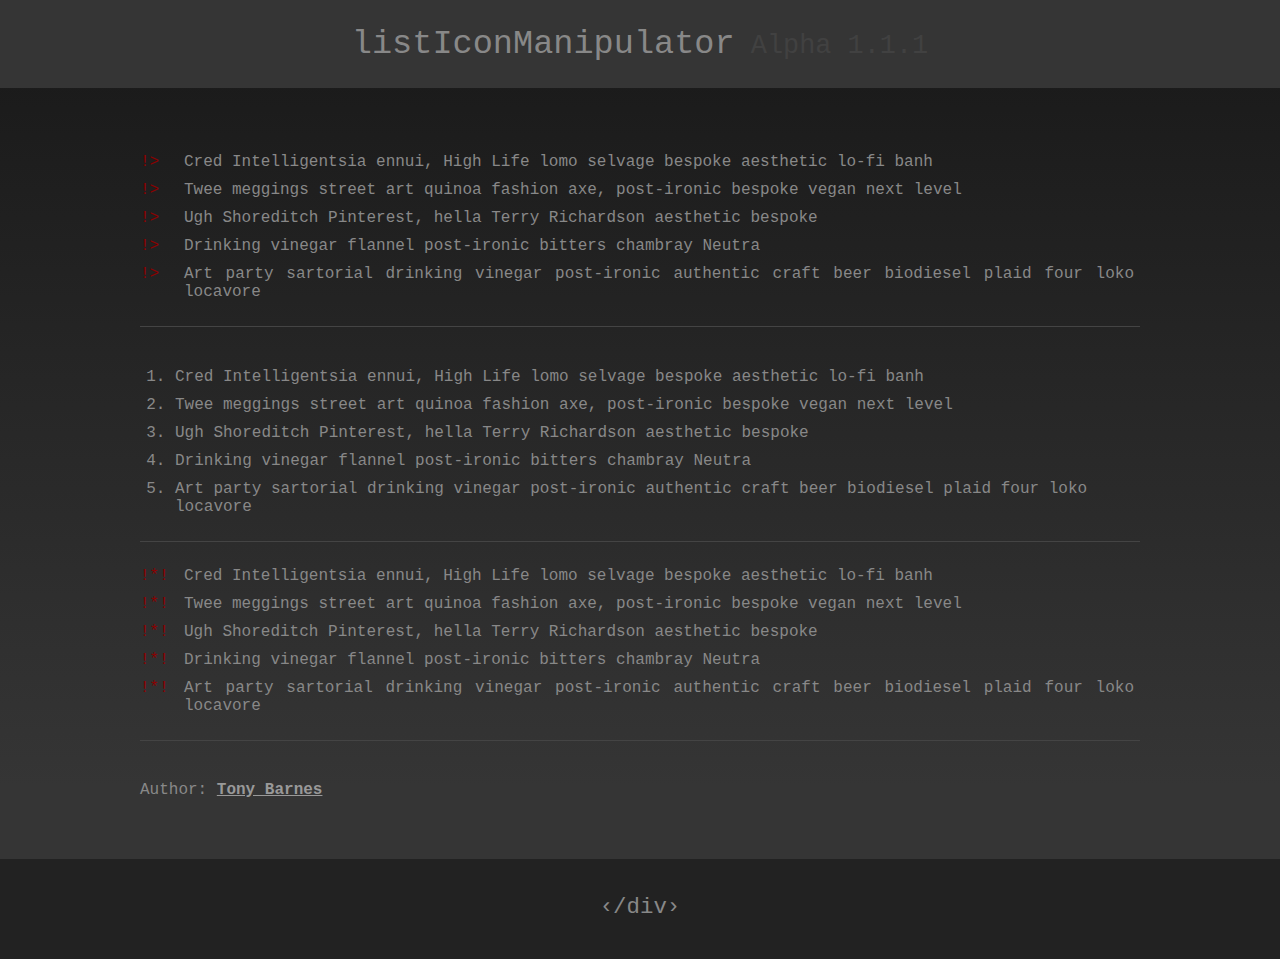
==== examples/index.html @ f2f9b953 "Directory tidyup, everything in root now" ====
<!DOCTYPE HTML PUBLIC "-//W3C//DTD HTML 4.01//EN" "http://www.w3.org/TR/html4/strict.dtd">
<html>
  <head>
    <meta http-equiv="Content-Type" content="text/html">
    <title>listIconManipulator Alpha 1.1.1 </title>
    <meta name="viewport" content="height=device-height,width=device-width,initial-scale=1.0,maximum-scale=1.0"/>
    <link rel="stylesheet" href="css/demo.css" />
    <link rel="stylesheet" href="css/styles.css" />
  </head>
  <body>
    <div class="header">
      <h1>listIconManipulator<span> Alpha 1.1.1</span></h1>
    </div>
    <div class="wrapper">
      <div class="listIconManipulatorExample">
        <ul>
          <li>Cred Intelligentsia ennui, High Life lomo selvage bespoke aesthetic lo-fi banh</li>
          <li>Twee meggings street art quinoa fashion axe, post-ironic bespoke vegan next level</li>
          <li>Ugh Shoreditch Pinterest, hella Terry Richardson aesthetic bespoke</li>
          <li class="warning">Drinking vinegar flannel post-ironic bitters chambray Neutra</li>
          <li>Art party sartorial drinking vinegar post-ironic authentic craft beer biodiesel plaid four loko locavore</li>
        </ul>
        
        <ol>
          <li>Cred Intelligentsia ennui, High Life lomo selvage bespoke aesthetic lo-fi banh</li>
          <li>Twee meggings street art quinoa fashion axe, post-ironic bespoke vegan next level</li>
          <li>Ugh Shoreditch Pinterest, hella Terry Richardson aesthetic bespoke</li>
          <li>Drinking vinegar flannel post-ironic bitters chambray Neutra</li>
          <li>Art party sartorial drinking vinegar post-ironic authentic craft beer biodiesel plaid four loko locavore</li>
        </ol>
        
        <ul id="customList">
          <li>Cred Intelligentsia ennui, High Life lomo selvage bespoke aesthetic lo-fi banh</li>
          <li>Twee meggings street art quinoa fashion axe, post-ironic bespoke vegan next level</li>
          <li>Ugh Shoreditch Pinterest, hella Terry Richardson aesthetic bespoke</li>
          <li>Drinking vinegar flannel post-ironic bitters chambray Neutra</li>
          <li>Art party sartorial drinking vinegar post-ironic authentic craft beer biodiesel plaid four loko locavore</li>
        </ul>
        
      </div>
      <div class="bottom">
        <p>Author: <a href="http://tonybarnes.me" title="tonybarnes.me">Tony Barnes</a></p>
      </div>
    </div>
    
    <div class="footer">
      <h2>&#8249;/div&#8250;</h2>
    </div>    
		<script src="http://ajax.googleapis.com/ajax/libs/jquery/1.10.2/jquery.min.js"></script>
    <script src="js/listIconManipulator.alpha.1.1.1.js"></script>
    <script type="text/javascript">
    $(document).ready(function(e) {
      $('div.listIconManipulatorExample ul:first').listIconManipulator({
				content: {
					iconContent: '!>',
					tooltip:true,
					tooltipContent:'my tooltip text'
				}
			});
      $('#customList').listIconManipulator({
				content: {
					iconContent: '!*!',
					tooltip:false
					//tooltipContent:'no.2 tooltip text'
				}
			});
		});
		</script>
  </body>
  </html>
---- examples/css/demo.css ----
h6,h5,h4,h3,h2,p,ol,h1,td,th,blockquote,textarea,input,fieldset,form,pre,li,ul,dd,dt,dl,div,body,legend{margin:0;padding:0}legend,table{border-collapse:collapse;border-spacing:0}var,th,dfn,code,cite,caption,address{font-style:normal}var,th,dfn,code,cite,caption,address,h6,h5,h4,h3,h2,h1{font-weight:400}ul,ol{list-style:none}th,caption{text-align:left}h6,h5,h4,h3,h2,h1{font-size:100%}q:after,q:before{content:''}legend,img,fieldset,acronym,abbr,input[type=image]{border:0}html{background:#181818}body{font-family:courier new,arial;color:#888;background-image:linear-gradient(bottom,#353535 18%,#181818 100%);background-image:-o-linear-gradient(bottom,#353535 18%,#181818 100%);background-image:-moz-linear-gradient(bottom,#353535 18%,#181818 100%);background-image:-webkit-linear-gradient(bottom,#353535 18%,#181818 100%);background-image:-ms-linear-gradient(bottom,#353535 18%,#181818 100%);background-image:-webkit-gradient(linear,left bottom,left top,color-stop(0.18,#353535),color-stop(1,#181818))}::-moz-selection{background:#141414;color:#CCC;text-shadow:none}::selection{background:#141414;color:#CCC;text-shadow:none}.wrapper{position:relative;margin:0 auto;width:1000px}.header{margin-bottom:40px;background:#353535;text-align:center;color:#888}.header h1{padding:25px 10px;font-size:2.1em}.header h1 span{color:#414141;font-size:.8em}.header p{display:none;color:#565656;letter-spacing:-2px;font-size:.950em;padding:0 10px 25px 10px}.header p span{font-size:.9em;color:#555}.bottom{margin:40px 0 60px 0}.bottom *{color:#888}.bottom p{margin-bottom:.5em}.bottom a{font-weight:bold;color:#999}.bottom a:hover{text-decoration:none}.footer{background:#222;min-height:100px;text-align:center;font-family:courier new,arial;color:#888}.footer h2{padding-top:35px;font-size:1.4em}@media(max-width:1000px){ul,ol{font-size:.950em}ul li,ol li{padding:3px 0}.wrapper{width:100%}.header{margin-bottom:30px}.header h1{font-size:2em;padding:15px 10px}.listIconManipulatorExample{padding:20px 20px 0 20px}.bottom{margin:20px 20px 35px 20px;text-align:center;font-size:.9em}.bottom p{padding:.5em 0 .8em 0;margin:.5em 0;border-bottom:solid 1px #444}.bottom p.last{border:0 none;margin-bottom:0;padding-bottom:0}.bottom a:hover{text-decoration:underline}.footer h2{font-size:1.3em}}@media(max-width:480px){h3{padding:1em}.header{margin-bottom:0}.header h1{font-size:1.5em}.bottom{margin:15px 10px 20px 10px;font-size:.8em}.footer h2{font-size:1em}}
---- examples/css/styles.css ----
/********************************
* listIconManipulator Alpha 1.1.1
	* A responsive portfolio layout with vertical overlay, dynamic height calculation/resizing, tooltips, colour schemes and more
	* URL to go here
	*
	* Author: Tony Barnes
	* http://tonybarnes.me
	* No license or copyright - do what you like
	*
	* Last updated: 24/08/2013
  ********************************
  plugin styles
**********************************/
/*likely to be some default UL/OL styling in place*/
ul,
ol {
  padding: 20px 0 20px 35px;
  border-bottom: solid 1px #444;
}
ul li,
ol li {
  padding: 5px 0;
}
ul {
  list-style-type: disc;
}
ol {
  list-style-type: decimal;
}
div.listIconManipulatorExample .listIconManipulator {
  list-style-type: none;
  margin: 0 0 1em 0;
  padding-left: 0;
  padding-right: 0;
}
div.listIconManipulatorExample .listIconManipulator li span.icon {
  display: inline-block;
  position: relative;
  vertical-align: top;
  max-height: 30px;
  width: 3.4%;
  margin-right: 1%;
  min-width: 34px;
  color: darkred;
}
div.listIconManipulatorExample .listIconManipulator li span.icon img {
  width: 100%;
  display: inline-block;
  max-width: 34px;
}
div.listIconManipulatorExample .listIconManipulator li span.icon div.toolTip {
  color: #eee;
  border: solid 1px #000;
  display: block;
  position: absolute;
  z-index: 7;
  top: -0.8em;
  left: 1.4em;
  min-width: 280px;
  padding: 0.2em;
  font-size: 0.8em;
  background: #151515;
  text-align: center;
  box-shadow: 0 5px 3px #000;
  -moz-box-shadow: 0 5px 3px #000;
  -webkit-box-shadow: 0 5px 3px #000;
  opacity: 0.9;
}
div.listIconManipulatorExample .listIconManipulator li span.icon div.toolTip a {
  color: #F4AC0C;
}
div.listIconManipulatorExample .listIconManipulator li span.content {
  display: inline-block;
  position: relative;
  vertical-align: top;
  text-align: justify;
  width: 95%;
  /*padding-top:0.6em;*/

  z-index: 8;
}
div.listIconManipulatorExample .listIconManipulator li.active span.content {
  opacity: 0.4;
}
@media (max-width: 1000px) {
  div.listIconManipulatorExample .listIconManipulator li span.icon div.miniPopup500 {
    font-size: 0.825em;
  }
  div.listIconManipulatorExample .listIconManipulator li span.content {
    width: 90%;
  }
}
@media (max-width: 480px) {
  div.listIconManipulatorExample .listIconManipulator li span.content {
    width: 86%;
    padding-top: 0;
  }
  div.listIconManipulatorExample .listIconManipulator li span.icon {
    min-width: 23px;
  }
}
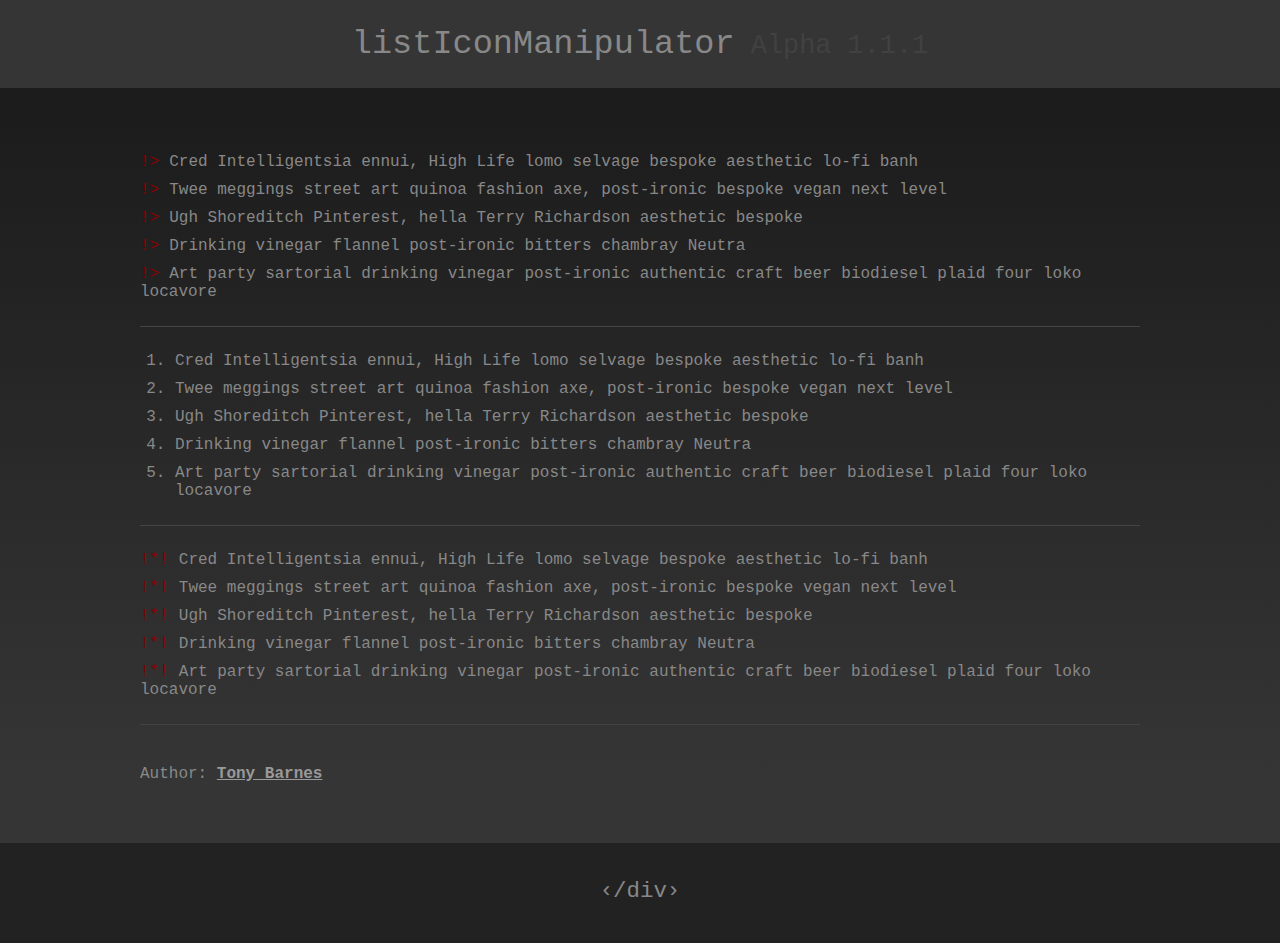
==== commit 8a3b52b0: "Better styles for integration" ====
--- a/examples/index.html
+++ b/examples/index.html
@@ -5,6 +5,7 @@
     <title>listIconManipulator Alpha 1.1.1 </title>
     <meta name="viewport" content="height=device-height,width=device-width,initial-scale=1.0,maximum-scale=1.0"/>
     <link rel="stylesheet" href="css/demo.css" />
+    <link rel="stylesheet" href="css/lim.styles.css" />
     <link rel="stylesheet" href="css/styles.css" />
   </head>
   <body>
--- a/examples/css/styles.css
+++ b/examples/css/styles.css
@@ -1,101 +1 @@
-/********************************
-* listIconManipulator Alpha 1.1.1
-	* A responsive portfolio layout with vertical overlay, dynamic height calculation/resizing, tooltips, colour schemes and more
-	* URL to go here
-	*
-	* Author: Tony Barnes
-	* http://tonybarnes.me
-	* No license or copyright - do what you like
-	*
-	* Last updated: 24/08/2013
-  ********************************
-  plugin styles
-**********************************/
-/*likely to be some default UL/OL styling in place*/
-ul,
-ol {
-  padding: 20px 0 20px 35px;
-  border-bottom: solid 1px #444;
-}
-ul li,
-ol li {
-  padding: 5px 0;
-}
-ul {
-  list-style-type: disc;
-}
-ol {
-  list-style-type: decimal;
-}
-div.listIconManipulatorExample .listIconManipulator {
-  list-style-type: none;
-  margin: 0 0 1em 0;
-  padding-left: 0;
-  padding-right: 0;
-}
-div.listIconManipulatorExample .listIconManipulator li span.icon {
-  display: inline-block;
-  position: relative;
-  vertical-align: top;
-  max-height: 30px;
-  width: 3.4%;
-  margin-right: 1%;
-  min-width: 34px;
-  color: darkred;
-}
-div.listIconManipulatorExample .listIconManipulator li span.icon img {
-  width: 100%;
-  display: inline-block;
-  max-width: 34px;
-}
-div.listIconManipulatorExample .listIconManipulator li span.icon div.toolTip {
-  color: #eee;
-  border: solid 1px #000;
-  display: block;
-  position: absolute;
-  z-index: 7;
-  top: -0.8em;
-  left: 1.4em;
-  min-width: 280px;
-  padding: 0.2em;
-  font-size: 0.8em;
-  background: #151515;
-  text-align: center;
-  box-shadow: 0 5px 3px #000;
-  -moz-box-shadow: 0 5px 3px #000;
-  -webkit-box-shadow: 0 5px 3px #000;
-  opacity: 0.9;
-}
-div.listIconManipulatorExample .listIconManipulator li span.icon div.toolTip a {
-  color: #F4AC0C;
-}
-div.listIconManipulatorExample .listIconManipulator li span.content {
-  display: inline-block;
-  position: relative;
-  vertical-align: top;
-  text-align: justify;
-  width: 95%;
-  /*padding-top:0.6em;*/
-
-  z-index: 8;
-}
-div.listIconManipulatorExample .listIconManipulator li.active span.content {
-  opacity: 0.4;
-}
-@media (max-width: 1000px) {
-  div.listIconManipulatorExample .listIconManipulator li span.icon div.miniPopup500 {
-    font-size: 0.825em;
-  }
-  div.listIconManipulatorExample .listIconManipulator li span.content {
-    width: 90%;
-  }
-}
-@media (max-width: 480px) {
-  div.listIconManipulatorExample .listIconManipulator li span.content {
-    width: 86%;
-    padding-top: 0;
-  }
-  div.listIconManipulatorExample .listIconManipulator li span.icon {
-    min-width: 23px;
-  }
-}
+ul,ol{padding:20px 0 20px 35px;border-bottom:solid 1px #444}ul li,ol li{padding:5px 0}ul{list-style-type:disc}ol{list-style-type:decimal}.listIconManipulator{list-style-type:none;margin:0;padding-left:0;padding-right:0}.listIconManipulator li span.icon{position:relative;color:darkred;padding-right:10px}.listIconManipulator li span.icon div.toolTip{color:#eee;border:solid 1px #000;display:block;position:absolute;z-index:7;top:-23px;left:1.4em;min-width:280px;padding:.2em;font-size:.8em;background:#151515;text-align:center;box-shadow:0 5px 3px #000;-moz-box-shadow:0 5px 3px #000;-webkit-box-shadow:0 5px 3px #000;opacity:.9}.listIconManipulator li span.icon div.toolTip a{color:#f4ac0c}.listIconManipulator li span.content{text-align:justify;z-index:8}.listIconManipulator li.active span.content{opacity:.4}@media(max-width:1000px){div.listIconManipulatorExample .listIconManipulator li span.icon div.miniPopup500{font-size:.825em}div.listIconManipulatorExample .listIconManipulator li span.content{width:90%}}@media(max-width:480px){div.listIconManipulatorExample .listIconManipulator li span.content{width:86%;padding-top:0}div.listIconManipulatorExample .listIconManipulator li span.icon{min-width:23px}}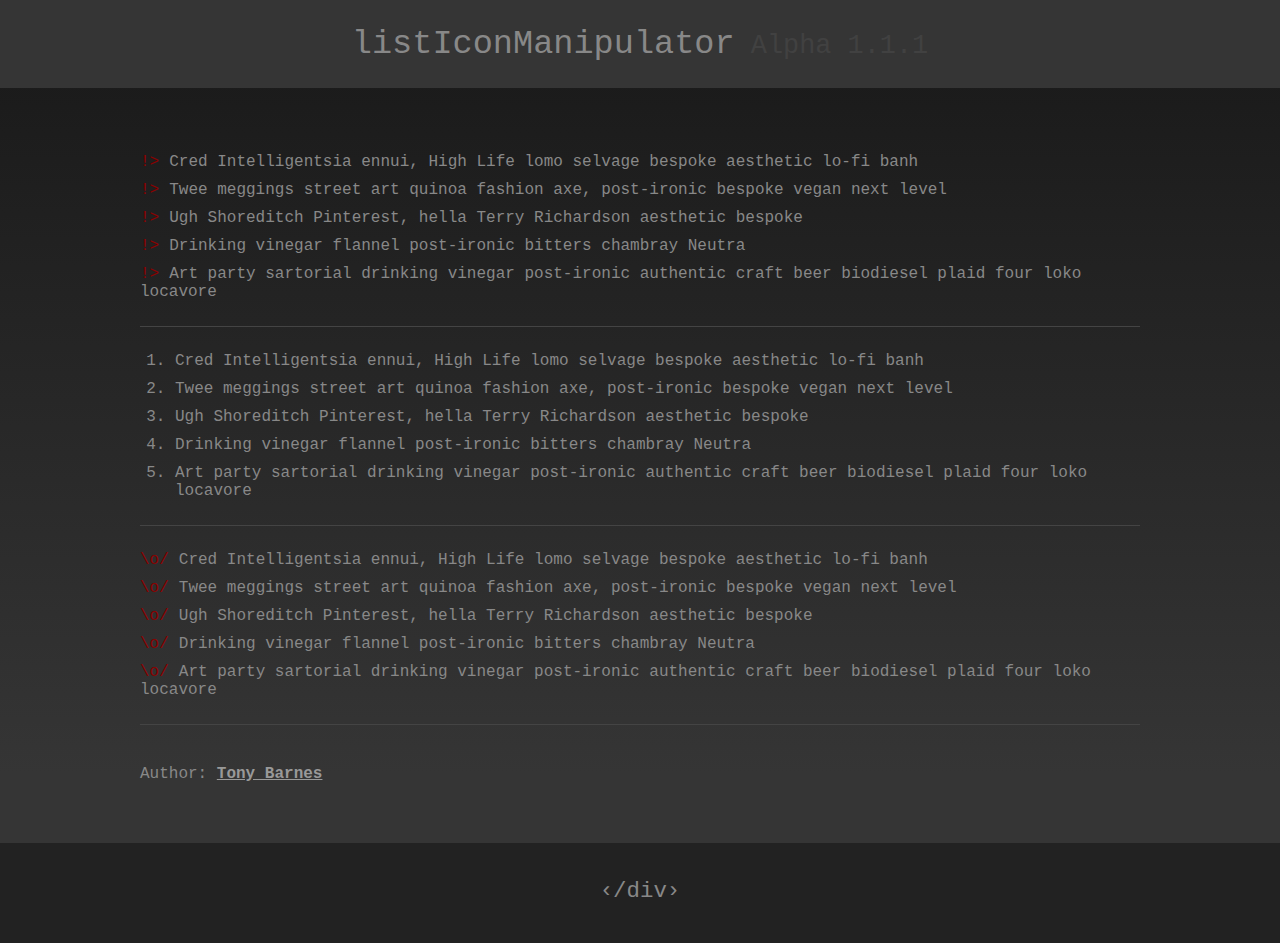
==== commit c8622836: "Tidyup" ====
--- a/examples/index.html
+++ b/examples/index.html
@@ -18,7 +18,7 @@
           <li>Cred Intelligentsia ennui, High Life lomo selvage bespoke aesthetic lo-fi banh</li>
           <li>Twee meggings street art quinoa fashion axe, post-ironic bespoke vegan next level</li>
           <li>Ugh Shoreditch Pinterest, hella Terry Richardson aesthetic bespoke</li>
-          <li class="warning">Drinking vinegar flannel post-ironic bitters chambray Neutra</li>
+          <li>Drinking vinegar flannel post-ironic bitters chambray Neutra</li>
           <li>Art party sartorial drinking vinegar post-ironic authentic craft beer biodiesel plaid four loko locavore</li>
         </ul>
         
@@ -60,7 +60,7 @@
 			});
       $('#customList').listIconManipulator({
 				content: {
-					iconContent: '!*!',
+					iconContent: '\\o/',
 					tooltip:false
 					//tooltipContent:'no.2 tooltip text'
 				}
--- a/examples/css/styles.css
+++ b/examples/css/styles.css
@@ -1 +1 @@
-ul,ol{padding:20px 0 20px 35px;border-bottom:solid 1px #444}ul li,ol li{padding:5px 0}ul{list-style-type:disc}ol{list-style-type:decimal}.listIconManipulator{list-style-type:none;margin:0;padding-left:0;padding-right:0}.listIconManipulator li span.icon{position:relative;color:darkred;padding-right:10px}.listIconManipulator li span.icon div.toolTip{color:#eee;border:solid 1px #000;display:block;position:absolute;z-index:7;top:-23px;left:1.4em;min-width:280px;padding:.2em;font-size:.8em;background:#151515;text-align:center;box-shadow:0 5px 3px #000;-moz-box-shadow:0 5px 3px #000;-webkit-box-shadow:0 5px 3px #000;opacity:.9}.listIconManipulator li span.icon div.toolTip a{color:#f4ac0c}.listIconManipulator li span.content{text-align:justify;z-index:8}.listIconManipulator li.active span.content{opacity:.4}@media(max-width:1000px){div.listIconManipulatorExample .listIconManipulator li span.icon div.miniPopup500{font-size:.825em}div.listIconManipulatorExample .listIconManipulator li span.content{width:90%}}@media(max-width:480px){div.listIconManipulatorExample .listIconManipulator li span.content{width:86%;padding-top:0}div.listIconManipulatorExample .listIconManipulator li span.icon{min-width:23px}}+ul,ol{padding:20px 0 20px 35px;border-bottom:solid 1px #444}ul li,ol li{padding:5px 0}ul{list-style-type:disc}ol{list-style-type:decimal}.listIconManipulator{list-style-type:none;margin:0;padding-left:0;padding-right:0}.listIconManipulator li span.icon{position:relative;color:darkred;padding-right:10px}.listIconManipulator li span.icon div.toolTip{color:#eee;border:solid 1px #000;display:block;position:absolute;z-index:7;top:-23px;left:1.4em;min-width:280px;padding:.2em;font-size:.8em;background:#151515;text-align:center;box-shadow:0 5px 3px #000;-moz-box-shadow:0 5px 3px #000;-webkit-box-shadow:0 5px 3px #000;opacity:.9}.listIconManipulator li span.icon div.toolTip a{color:#f4ac0c}.listIconManipulator li span.content{text-align:justify;z-index:8}.listIconManipulator li.active span.content{opacity:.4}@media(max-width:1000px){div.listIconManipulatorExample .listIconManipulator li span.icon div.toolTip{font-size:.825em}}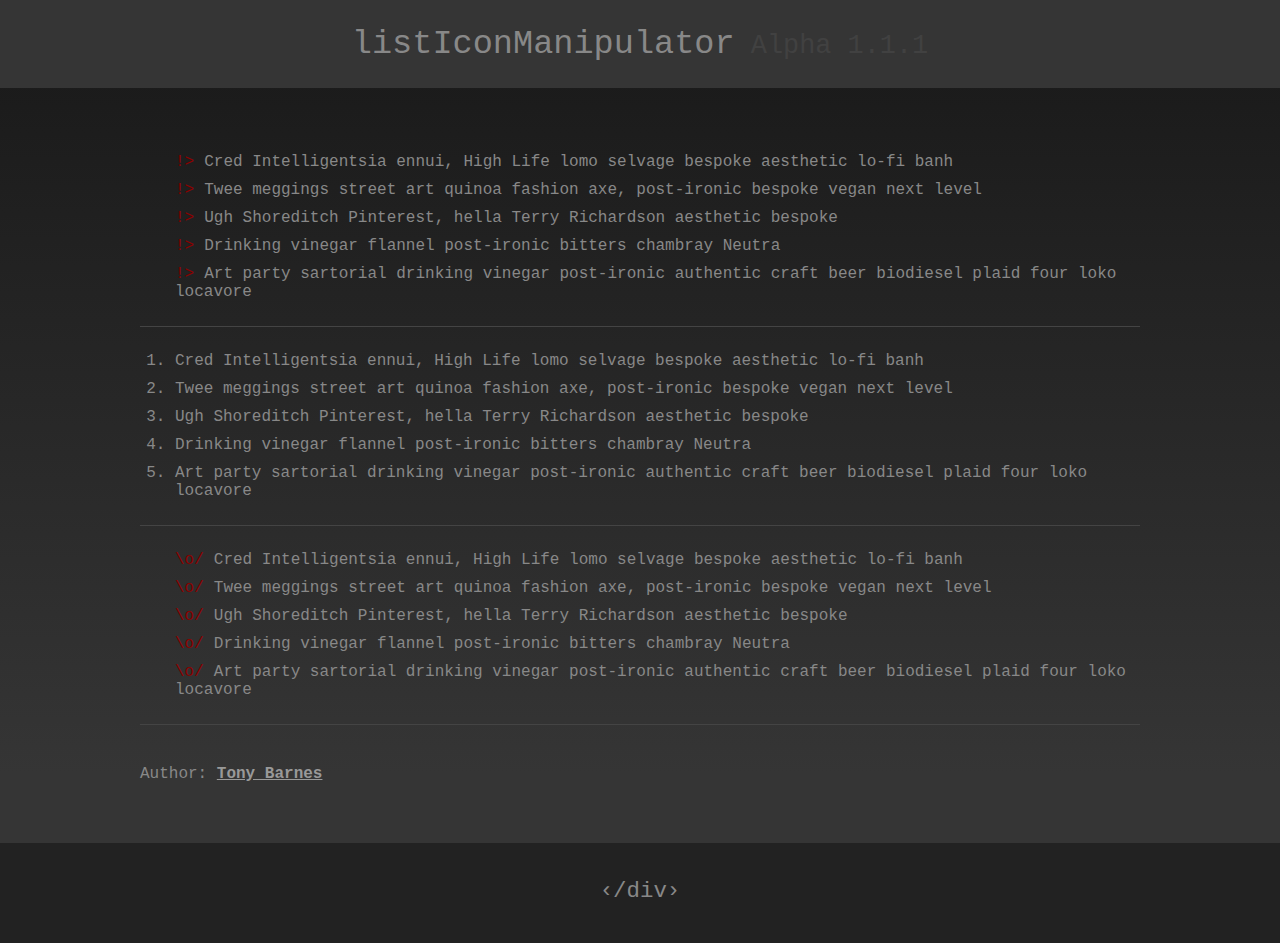
==== commit cd8323e6: "Improved default UL/OL styles" ====
--- a/examples/index.html
+++ b/examples/index.html
@@ -5,7 +5,6 @@
     <title>listIconManipulator Alpha 1.1.1 </title>
     <meta name="viewport" content="height=device-height,width=device-width,initial-scale=1.0,maximum-scale=1.0"/>
     <link rel="stylesheet" href="css/demo.css" />
-    <link rel="stylesheet" href="css/lim.styles.css" />
     <link rel="stylesheet" href="css/styles.css" />
   </head>
   <body>
@@ -48,7 +47,7 @@
       <h2>&#8249;/div&#8250;</h2>
     </div>    
 		<script src="http://ajax.googleapis.com/ajax/libs/jquery/1.10.2/jquery.min.js"></script>
-    <script src="js/listIconManipulator.alpha.1.1.1.js"></script>
+    <script src="js/listIconManipulator.alpha.1.1.1.min.js"></script>
     <script type="text/javascript">
     $(document).ready(function(e) {
       $('div.listIconManipulatorExample ul:first').listIconManipulator({
--- a/examples/css/demo.css
+++ b/examples/css/demo.css
@@ -1 +1 @@
-h6,h5,h4,h3,h2,p,ol,h1,td,th,blockquote,textarea,input,fieldset,form,pre,li,ul,dd,dt,dl,div,body,legend{margin:0;padding:0}legend,table{border-collapse:collapse;border-spacing:0}var,th,dfn,code,cite,caption,address{font-style:normal}var,th,dfn,code,cite,caption,address,h6,h5,h4,h3,h2,h1{font-weight:400}ul,ol{list-style:none}th,caption{text-align:left}h6,h5,h4,h3,h2,h1{font-size:100%}q:after,q:before{content:''}legend,img,fieldset,acronym,abbr,input[type=image]{border:0}html{background:#181818}body{font-family:courier new,arial;color:#888;background-image:linear-gradient(bottom,#353535 18%,#181818 100%);background-image:-o-linear-gradient(bottom,#353535 18%,#181818 100%);background-image:-moz-linear-gradient(bottom,#353535 18%,#181818 100%);background-image:-webkit-linear-gradient(bottom,#353535 18%,#181818 100%);background-image:-ms-linear-gradient(bottom,#353535 18%,#181818 100%);background-image:-webkit-gradient(linear,left bottom,left top,color-stop(0.18,#353535),color-stop(1,#181818))}::-moz-selection{background:#141414;color:#CCC;text-shadow:none}::selection{background:#141414;color:#CCC;text-shadow:none}.wrapper{position:relative;margin:0 auto;width:1000px}.header{margin-bottom:40px;background:#353535;text-align:center;color:#888}.header h1{padding:25px 10px;font-size:2.1em}.header h1 span{color:#414141;font-size:.8em}.header p{display:none;color:#565656;letter-spacing:-2px;font-size:.950em;padding:0 10px 25px 10px}.header p span{font-size:.9em;color:#555}.bottom{margin:40px 0 60px 0}.bottom *{color:#888}.bottom p{margin-bottom:.5em}.bottom a{font-weight:bold;color:#999}.bottom a:hover{text-decoration:none}.footer{background:#222;min-height:100px;text-align:center;font-family:courier new,arial;color:#888}.footer h2{padding-top:35px;font-size:1.4em}@media(max-width:1000px){ul,ol{font-size:.950em}ul li,ol li{padding:3px 0}.wrapper{width:100%}.header{margin-bottom:30px}.header h1{font-size:2em;padding:15px 10px}.listIconManipulatorExample{padding:20px 20px 0 20px}.bottom{margin:20px 20px 35px 20px;text-align:center;font-size:.9em}.bottom p{padding:.5em 0 .8em 0;margin:.5em 0;border-bottom:solid 1px #444}.bottom p.last{border:0 none;margin-bottom:0;padding-bottom:0}.bottom a:hover{text-decoration:underline}.footer h2{font-size:1.3em}}@media(max-width:480px){h3{padding:1em}.header{margin-bottom:0}.header h1{font-size:1.5em}.bottom{margin:15px 10px 20px 10px;font-size:.8em}.footer h2{font-size:1em}}+h6,h5,h4,h3,h2,p,ol,h1,td,th,blockquote,textarea,input,fieldset,form,pre,li,ul,dd,dt,dl,div,body,legend{margin:0;padding:0}legend,table{border-collapse:collapse;border-spacing:0}var,th,dfn,code,cite,caption,address{font-style:normal}var,th,dfn,code,cite,caption,address,h6,h5,h4,h3,h2,h1{font-weight:400}ul,ol{list-style:none}th,caption{text-align:left}h6,h5,h4,h3,h2,h1{font-size:100%}q:after,q:before{content:''}legend,img,fieldset,acronym,abbr,input[type=image]{border:0}html{background:#181818}body{font-family:courier new,arial;color:#888;background-image:linear-gradient(bottom,#353535 18%,#181818 100%);background-image:-o-linear-gradient(bottom,#353535 18%,#181818 100%);background-image:-moz-linear-gradient(bottom,#353535 18%,#181818 100%);background-image:-webkit-linear-gradient(bottom,#353535 18%,#181818 100%);background-image:-ms-linear-gradient(bottom,#353535 18%,#181818 100%);background-image:-webkit-gradient(linear,left bottom,left top,color-stop(0.18,#353535),color-stop(1,#181818))}::-moz-selection{background:#141414;color:#CCC;text-shadow:none}::selection{background:#141414;color:#CCC;text-shadow:none}ul,ol{padding:20px 0 20px 35px!important;border-bottom:solid 1px #444}.wrapper{position:relative;margin:0 auto;width:1000px}.header{margin-bottom:40px;background:#353535;text-align:center;color:#888}.header h1{padding:25px 10px;font-size:2.1em}.header h1 span{color:#414141;font-size:.8em}.header p{display:none;color:#565656;letter-spacing:-2px;font-size:.950em;padding:0 10px 25px 10px}.header p span{font-size:.9em;color:#555}.bottom{margin:40px 0 60px 0}.bottom *{color:#888}.bottom p{margin-bottom:.5em}.bottom a{font-weight:bold;color:#999}.bottom a:hover{text-decoration:none}.footer{background:#222;min-height:100px;text-align:center;font-family:courier new,arial;color:#888}.footer h2{padding-top:35px;font-size:1.4em}@media(max-width:1000px){ul,ol{font-size:.950em}ul li,ol li{padding:3px 0}.wrapper{width:100%}.header{margin-bottom:30px}.header h1{font-size:2em;padding:15px 10px}.listIconManipulatorExample{padding:20px 20px 0 20px}.bottom{margin:20px 20px 35px 20px;text-align:center;font-size:.9em}.bottom p{padding:.5em 0 .8em 0;margin:.5em 0;border-bottom:solid 1px #444}.bottom p.last{border:0 none;margin-bottom:0;padding-bottom:0}.bottom a:hover{text-decoration:underline}.footer h2{font-size:1.3em}}@media(max-width:480px){h3{padding:1em}.header{margin-bottom:0}.header h1{font-size:1.5em}.bottom{margin:15px 10px 20px 10px;font-size:.8em}.footer h2{font-size:1em}}--- a/examples/css/styles.css
+++ b/examples/css/styles.css
@@ -1 +1 @@
-ul,ol{padding:20px 0 20px 35px;border-bottom:solid 1px #444}ul li,ol li{padding:5px 0}ul{list-style-type:disc}ol{list-style-type:decimal}.listIconManipulator{list-style-type:none;margin:0;padding-left:0;padding-right:0}.listIconManipulator li span.icon{position:relative;color:darkred;padding-right:10px}.listIconManipulator li span.icon div.toolTip{color:#eee;border:solid 1px #000;display:block;position:absolute;z-index:7;top:-23px;left:1.4em;min-width:280px;padding:.2em;font-size:.8em;background:#151515;text-align:center;box-shadow:0 5px 3px #000;-moz-box-shadow:0 5px 3px #000;-webkit-box-shadow:0 5px 3px #000;opacity:.9}.listIconManipulator li span.icon div.toolTip a{color:#f4ac0c}.listIconManipulator li span.content{text-align:justify;z-index:8}.listIconManipulator li.active span.content{opacity:.4}@media(max-width:1000px){div.listIconManipulatorExample .listIconManipulator li span.icon div.toolTip{font-size:.825em}}+ul,ol{margin:0;padding:0}ul li,ol li{padding:5px 0}ul{list-style-type:disc}ol{list-style-type:decimal}.listIconManipulator{list-style-type:none;margin:0;padding-left:0;padding-right:0}.listIconManipulator li span.icon{position:relative;color:darkred;padding-right:10px}.listIconManipulator li span.icon div.toolTip{color:#eee;border:solid 1px #000;display:block;position:absolute;z-index:7;top:-23px;left:1.4em;min-width:280px;padding:.2em;font-size:.8em;background:#151515;text-align:center;box-shadow:0 5px 3px #000;-moz-box-shadow:0 5px 3px #000;-webkit-box-shadow:0 5px 3px #000;opacity:.9}.listIconManipulator li span.icon div.toolTip a{color:#f4ac0c}.listIconManipulator li span.content{text-align:justify;z-index:8}.listIconManipulator li.active span.content{opacity:.4}@media(max-width:1000px){div.listIconManipulatorExample .listIconManipulator li span.icon div.toolTip{font-size:.825em}}